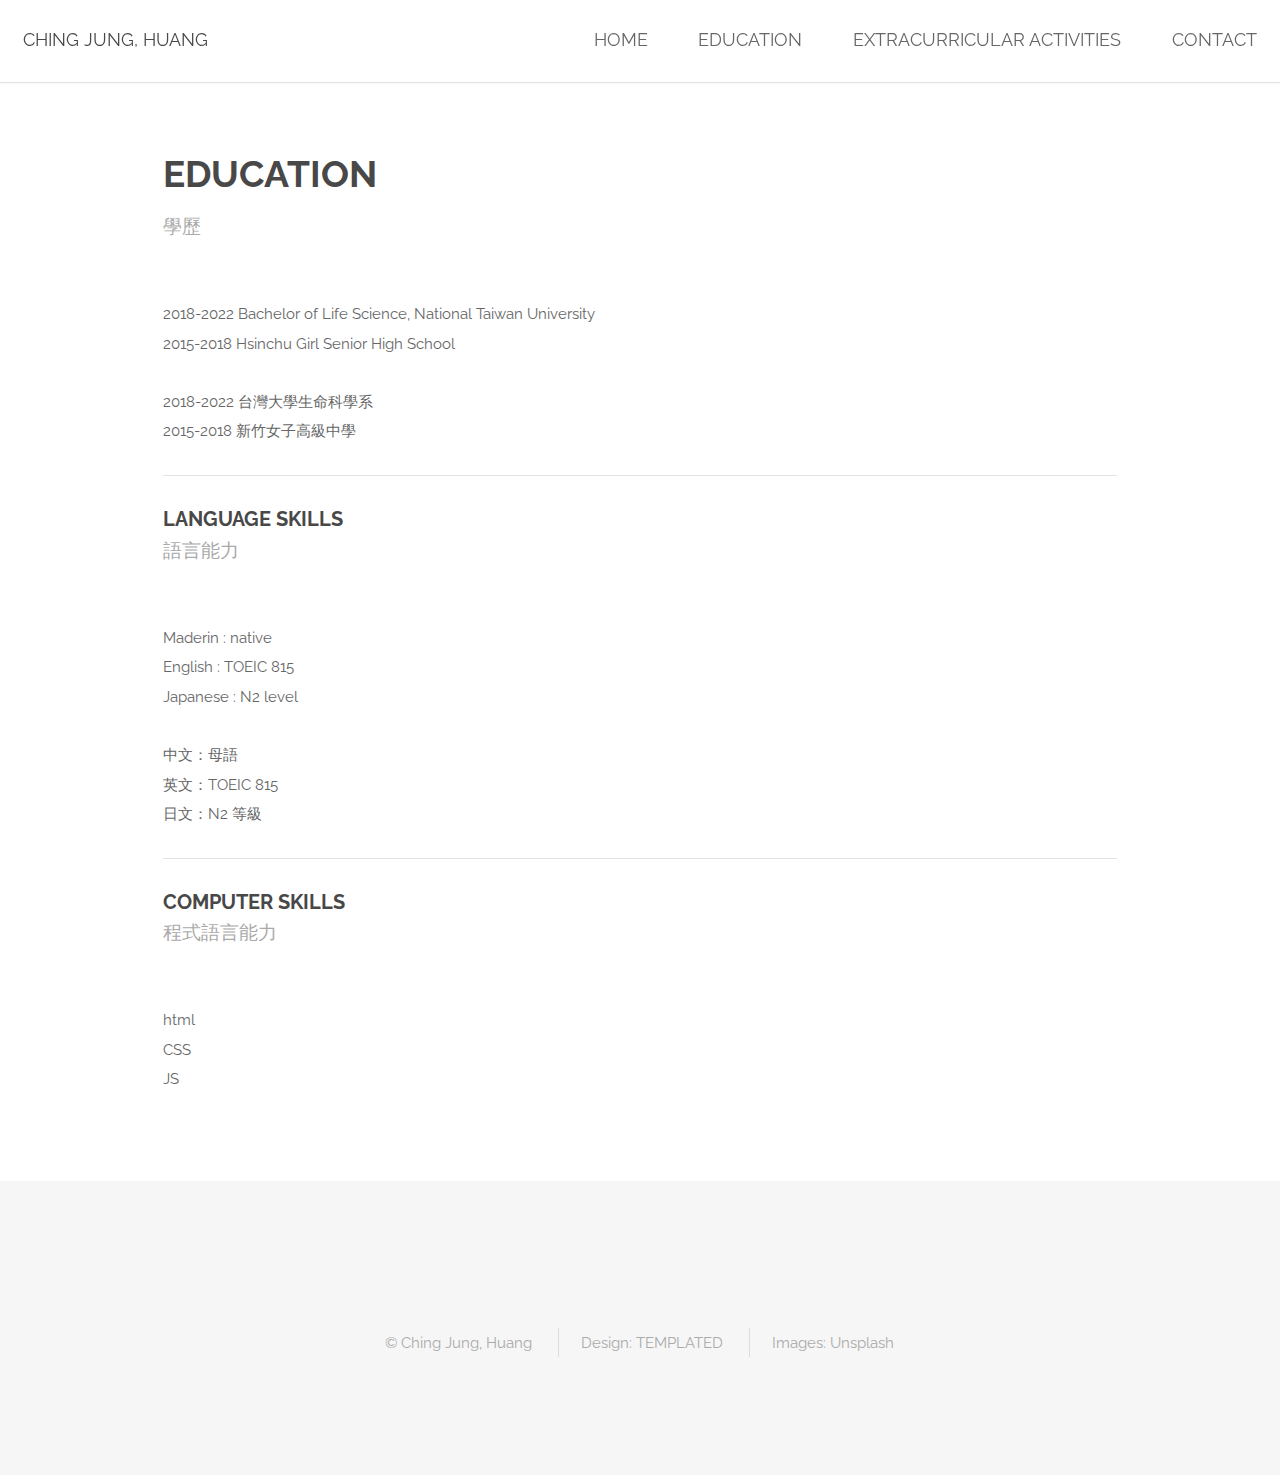
==== education.html @ 7b61938e "Add files via upload" ====
<!DOCTYPE HTML>
<!--
	Spatial by TEMPLATED
	templated.co @templatedco
	Released for free under the Creative Commons Attribution 3.0 license (templated.co/license)
-->
<html>

<head>
    <title>Education</title>
    <meta charset="utf-8" />
    <meta name="viewport" content="width=device-width, initial-scale=1" />
    <link rel="stylesheet" href="assets/css/main.css" />
</head>

<body>

    <!-- Header -->
    <header id="header">
        <h1><a href="index.html">Ching Jung, Huang</a></h1>
        <nav id="nav">
            <ul>
                <li><a href="index.html">Home</a></li>
                <li><a href="education.html">Education</a></li>
                <li><a href="extracurricular.html">Extracurricular Activities</a></li>
                <li><a href="contact.html">Contact</a></li>
            </ul>
        </nav>
    </header>

    <a href="#menu" class="navPanelToggle"><span class="fa fa-bars"></span></a>

    <!-- Main -->
    <section id="main" class="wrapper">
        <div class="container">

            <header class="major special">
                <h2>Education</h2>
                <p>學歷</p>
            </header>


            <p>2018-2022 Bachelor of Life Science, National Taiwan University <br> 2015-2018 Hsinchu Girl Senior High School </p>
            <p>2018-2022 台灣大學生命科學系 <br> 2015-2018 新竹女子高級中學</p>

            <hr>

            <section>
                <header class="major special">
                    <h3>Language Skills</h3>
                    <p>語言能力</p>
                </header>


                <p>Maderin : native <br> English : TOEIC 815<br> Japanese : N2 level
                </p>
                <p>中文：母語 <br> 英文：TOEIC 815 <br>日文：N2 等級</p>

                <hr>

                <header class="major special">
                    <h3>Computer Skills</h3>
                    <p>程式語言能力</p>
                </header>

                <p>html<br>CSS<br>JS</p>

            </section>






        </div>
    </section>

    <!-- Footer -->
    <footer id="footer">
        <div class="container">
            <ul class="copyright">
                <li>&copy; Ching Jung, Huang</li>
                <li>Design: <a href="http://templated.co">TEMPLATED</a></li>
                <li>Images: <a href="http://unsplash.com">Unsplash</a></li>
            </ul>
        </div>
    </footer>

    <!-- Scripts -->
    <script src="assets/js/jquery.min.js"></script>
    <script src="assets/js/skel.min.js"></script>
    <script src="assets/js/util.js"></script>
    <script src="assets/js/main.js"></script>

</body>

</html>
---- assets/css/main.css ----
@import url(font-awesome.min.css);
@import url(https://fonts.googleapis.com/css?family=Raleway:400,700);

/*
	Spatial by TEMPLATED
	templated.co @templatedco
	Released for free under the Creative Commons Attribution 3.0 license (templated.co/license)
*/


/* Reset */

html,
body,
div,
span,
applet,
object,
iframe,
h1,
h2,
h3,
h4,
h5,
h6,
p,
blockquote,
pre,
a,
abbr,
acronym,
address,
big,
cite,
code,
del,
dfn,
em,
img,
ins,
kbd,
q,
s,
samp,
small,
strike,
strong,
sub,
sup,
tt,
var,
b,
u,
i,
center,
dl,
dt,
dd,
ol,
ul,
li,
fieldset,
form,
label,
legend,
table,
caption,
tbody,
tfoot,
thead,
tr,
th,
td,
article,
aside,
canvas,
details,
embed,
figure,
figcaption,
footer,
header,
hgroup,
menu,
nav,
output,
ruby,
section,
summary,
time,
mark,
audio,
video {
	margin: 0;
	padding: 0;
	border: 0;
	font-size: 100%;
	font: inherit;
	vertical-align: baseline;
}

article,
aside,
details,
figcaption,
figure,
footer,
header,
hgroup,
menu,
nav,
section {
	display: block;
}

body {
	line-height: 1;
}

ol,
ul {
	list-style: none;
}

blockquote,
q {
	quotes: none;
}

blockquote:before,
blockquote:after,
q:before,
q:after {
	content: '';
	content: none;
}

table {
	border-collapse: collapse;
	border-spacing: 0;
}

body {
	-webkit-text-size-adjust: none;
}


/* Box Model */

*,
*:before,
*:after {
	-moz-box-sizing: border-box;
	-webkit-box-sizing: border-box;
	box-sizing: border-box;
}


/* Containers */

.container {
	margin-left: auto;
	margin-right: auto;
}

.container.\31 25\25 {
	width: 100%;
	max-width: 100em;
	min-width: 80em;
}

.container.\37 5\25 {
	width: 60em;
}

.container.\35 0\25 {
	width: 40em;
}

.container.\32 5\25 {
	width: 20em;
}

.container {
	width: 80em;
}

@media screen and (max-width: 1680px) {
	.container.\31 25\25 {
		width: 100%;
		max-width: 100em;
		min-width: 80em;
	}

	.container.\37 5\25 {
		width: 60em;
	}

	.container.\35 0\25 {
		width: 40em;
	}

	.container.\32 5\25 {
		width: 20em;
	}

	.container {
		width: 80em;
	}
}

@media screen and (max-width: 1280px) {
	.container.\31 25\25 {
		width: 100%;
		max-width: 81.25em;
		min-width: 65em;
	}

	.container.\37 5\25 {
		width: 48.75em;
	}

	.container.\35 0\25 {
		width: 32.5em;
	}

	.container.\32 5\25 {
		width: 16.25em;
	}

	.container {
		width: 65em;
	}
}

@media screen and (max-width: 980px) {
	.container.\31 25\25 {
		width: 100%;
		max-width: 112.5%;
		min-width: 90%;
	}

	.container.\37 5\25 {
		width: 67.5%;
	}

	.container.\35 0\25 {
		width: 45%;
	}

	.container.\32 5\25 {
		width: 22.5%;
	}

	.container {
		width: 90%;
	}
}

@media screen and (max-width: 736px) {
	.container.\31 25\25 {
		width: 100%;
		max-width: 112.5%;
		min-width: 90%;
	}

	.container.\37 5\25 {
		width: 67.5%;
	}

	.container.\35 0\25 {
		width: 45%;
	}

	.container.\32 5\25 {
		width: 22.5%;
	}

	.container {
		width: 90% !important;
	}
}

@media screen and (max-width: 480px) {
	.container.\31 25\25 {
		width: 100%;
		max-width: 112.5%;
		min-width: 90%;
	}

	.container.\37 5\25 {
		width: 67.5%;
	}

	.container.\35 0\25 {
		width: 45%;
	}

	.container.\32 5\25 {
		width: 22.5%;
	}

	.container {
		width: 90% !important;
	}
}


/* Grid */

.row {
	border-bottom: solid 1px transparent;
	-moz-box-sizing: border-box;
	-webkit-box-sizing: border-box;
	box-sizing: border-box;
}

.row>* {
	float: left;
	-moz-box-sizing: border-box;
	-webkit-box-sizing: border-box;
	box-sizing: border-box;
}

.row:after,
.row:before {
	content: '';
	display: block;
	clear: both;
	height: 0;
}

.row.uniform>*> :first-child {
	margin-top: 0;
}

.row.uniform>*> :last-child {
	margin-bottom: 0;
}

.row.\30 \25>* {
	padding: 0 0 0 0em;
}

.row.\30 \25 {
	margin: 0 0 -1px 0em;
}

.row.uniform.\30 \25>* {
	padding: 0em 0 0 0em;
}

.row.uniform.\30 \25 {
	margin: 0em 0 -1px 0em;
}

.row>* {
	padding: 0 0 0 2em;
}

.row {
	margin: 0 0 -1px -2em;
}

.row.uniform>* {
	padding: 2em 0 0 2em;
}

.row.uniform {
	margin: -2em 0 -1px -2em;
}

.row.\32 00\25>* {
	padding: 0 0 0 4em;
}

.row.\32 00\25 {
	margin: 0 0 -1px -4em;
}

.row.uniform.\32 00\25>* {
	padding: 4em 0 0 4em;
}

.row.uniform.\32 00\25 {
	margin: -4em 0 -1px -4em;
}

.row.\31 50\25>* {
	padding: 0 0 0 3em;
}

.row.\31 50\25 {
	margin: 0 0 -1px -3em;
}

.row.uniform.\31 50\25>* {
	padding: 3em 0 0 3em;
}

.row.uniform.\31 50\25 {
	margin: -3em 0 -1px -3em;
}

.row.\35 0\25>* {
	padding: 0 0 0 1em;
}

.row.\35 0\25 {
	margin: 0 0 -1px -1em;
}

.row.uniform.\35 0\25>* {
	padding: 1em 0 0 1em;
}

.row.uniform.\35 0\25 {
	margin: -1em 0 -1px -1em;
}

.row.\32 5\25>* {
	padding: 0 0 0 0.5em;
}

.row.\32 5\25 {
	margin: 0 0 -1px -0.5em;
}

.row.uniform.\32 5\25>* {
	padding: 0.5em 0 0 0.5em;
}

.row.uniform.\32 5\25 {
	margin: -0.5em 0 -1px -0.5em;
}

.\31 2u,
.\31 2u\24 {
	width: 100%;
	clear: none;
	margin-left: 0;
}

.\31 1u,
.\31 1u\24 {
	width: 91.6666666667%;
	clear: none;
	margin-left: 0;
}

.\31 0u,
.\31 0u\24 {
	width: 83.3333333333%;
	clear: none;
	margin-left: 0;
}

.\39 u,
.\39 u\24 {
	width: 75%;
	clear: none;
	margin-left: 0;
}

.\38 u,
.\38 u\24 {
	width: 66.6666666667%;
	clear: none;
	margin-left: 0;
}

.\37 u,
.\37 u\24 {
	width: 58.3333333333%;
	clear: none;
	margin-left: 0;
}

.\36 u,
.\36 u\24 {
	width: 50%;
	clear: none;
	margin-left: 0;
}

.\35 u,
.\35 u\24 {
	width: 41.6666666667%;
	clear: none;
	margin-left: 0;
}

.\34 u,
.\34 u\24 {
	width: 33.3333333333%;
	clear: none;
	margin-left: 0;
}

.\33 u,
.\33 u\24 {
	width: 25%;
	clear: none;
	margin-left: 0;
}

.\32 u,
.\32 u\24 {
	width: 16.6666666667%;
	clear: none;
	margin-left: 0;
}

.\31 u,
.\31 u\24 {
	width: 8.3333333333%;
	clear: none;
	margin-left: 0;
}

.\31 2u\24+*,
.\31 1u\24+*,
.\31 0u\24+*,
.\39 u\24+*,
.\38 u\24+*,
.\37 u\24+*,
.\36 u\24+*,
.\35 u\24+*,
.\34 u\24+*,
.\33 u\24+*,
.\32 u\24+*,
.\31 u\24+* {
	clear: left;
}

.\-11u {
	margin-left: 91.66667%;
}

.\-10u {
	margin-left: 83.33333%;
}

.\-9u {
	margin-left: 75%;
}

.\-8u {
	margin-left: 66.66667%;
}

.\-7u {
	margin-left: 58.33333%;
}

.\-6u {
	margin-left: 50%;
}

.\-5u {
	margin-left: 41.66667%;
}

.\-4u {
	margin-left: 33.33333%;
}

.\-3u {
	margin-left: 25%;
}

.\-2u {
	margin-left: 16.66667%;
}

.\-1u {
	margin-left: 8.33333%;
}

@media screen and (max-width: 1680px) {
	.row>* {
		padding: 0 0 0 2em;
	}

	.row {
		margin: 0 0 -1px -2em;
	}

	.row.uniform>* {
		padding: 2em 0 0 2em;
	}

	.row.uniform {
		margin: -2em 0 -1px -2em;
	}

	.row.\32 00\25>* {
		padding: 0 0 0 4em;
	}

	.row.\32 00\25 {
		margin: 0 0 -1px -4em;
	}

	.row.uniform.\32 00\25>* {
		padding: 4em 0 0 4em;
	}

	.row.uniform.\32 00\25 {
		margin: -4em 0 -1px -4em;
	}

	.row.\31 50\25>* {
		padding: 0 0 0 3em;
	}

	.row.\31 50\25 {
		margin: 0 0 -1px -3em;
	}

	.row.uniform.\31 50\25>* {
		padding: 3em 0 0 3em;
	}

	.row.uniform.\31 50\25 {
		margin: -3em 0 -1px -3em;
	}

	.row.\35 0\25>* {
		padding: 0 0 0 1em;
	}

	.row.\35 0\25 {
		margin: 0 0 -1px -1em;
	}

	.row.uniform.\35 0\25>* {
		padding: 1em 0 0 1em;
	}

	.row.uniform.\35 0\25 {
		margin: -1em 0 -1px -1em;
	}

	.row.\32 5\25>* {
		padding: 0 0 0 0.5em;
	}

	.row.\32 5\25 {
		margin: 0 0 -1px -0.5em;
	}

	.row.uniform.\32 5\25>* {
		padding: 0.5em 0 0 0.5em;
	}

	.row.uniform.\32 5\25 {
		margin: -0.5em 0 -1px -0.5em;
	}

	.\31 2u\28xlarge\29,
	.\31 2u\24\28xlarge\29 {
		width: 100%;
		clear: none;
		margin-left: 0;
	}

	.\31 1u\28xlarge\29,
	.\31 1u\24\28xlarge\29 {
		width: 91.6666666667%;
		clear: none;
		margin-left: 0;
	}

	.\31 0u\28xlarge\29,
	.\31 0u\24\28xlarge\29 {
		width: 83.3333333333%;
		clear: none;
		margin-left: 0;
	}

	.\39 u\28xlarge\29,
	.\39 u\24\28xlarge\29 {
		width: 75%;
		clear: none;
		margin-left: 0;
	}

	.\38 u\28xlarge\29,
	.\38 u\24\28xlarge\29 {
		width: 66.6666666667%;
		clear: none;
		margin-left: 0;
	}

	.\37 u\28xlarge\29,
	.\37 u\24\28xlarge\29 {
		width: 58.3333333333%;
		clear: none;
		margin-left: 0;
	}

	.\36 u\28xlarge\29,
	.\36 u\24\28xlarge\29 {
		width: 50%;
		clear: none;
		margin-left: 0;
	}

	.\35 u\28xlarge\29,
	.\35 u\24\28xlarge\29 {
		width: 41.6666666667%;
		clear: none;
		margin-left: 0;
	}

	.\34 u\28xlarge\29,
	.\34 u\24\28xlarge\29 {
		width: 33.3333333333%;
		clear: none;
		margin-left: 0;
	}

	.\33 u\28xlarge\29,
	.\33 u\24\28xlarge\29 {
		width: 25%;
		clear: none;
		margin-left: 0;
	}

	.\32 u\28xlarge\29,
	.\32 u\24\28xlarge\29 {
		width: 16.6666666667%;
		clear: none;
		margin-left: 0;
	}

	.\31 u\28xlarge\29,
	.\31 u\24\28xlarge\29 {
		width: 8.3333333333%;
		clear: none;
		margin-left: 0;
	}

	.\31 2u\24\28xlarge\29+*,
	.\31 1u\24\28xlarge\29+*,
	.\31 0u\24\28xlarge\29+*,
	.\39 u\24\28xlarge\29+*,
	.\38 u\24\28xlarge\29+*,
	.\37 u\24\28xlarge\29+*,
	.\36 u\24\28xlarge\29+*,
	.\35 u\24\28xlarge\29+*,
	.\34 u\24\28xlarge\29+*,
	.\33 u\24\28xlarge\29+*,
	.\32 u\24\28xlarge\29+*,
	.\31 u\24\28xlarge\29+* {
		clear: left;
	}

	.\-11u\28xlarge\29 {
		margin-left: 91.66667%;
	}

	.\-10u\28xlarge\29 {
		margin-left: 83.33333%;
	}

	.\-9u\28xlarge\29 {
		margin-left: 75%;
	}

	.\-8u\28xlarge\29 {
		margin-left: 66.66667%;
	}

	.\-7u\28xlarge\29 {
		margin-left: 58.33333%;
	}

	.\-6u\28xlarge\29 {
		margin-left: 50%;
	}

	.\-5u\28xlarge\29 {
		margin-left: 41.66667%;
	}

	.\-4u\28xlarge\29 {
		margin-left: 33.33333%;
	}

	.\-3u\28xlarge\29 {
		margin-left: 25%;
	}

	.\-2u\28xlarge\29 {
		margin-left: 16.66667%;
	}

	.\-1u\28xlarge\29 {
		margin-left: 8.33333%;
	}
}

@media screen and (max-width: 1280px) {
	.row>* {
		padding: 0 0 0 1.5em;
	}

	.row {
		margin: 0 0 -1px -1.5em;
	}

	.row.uniform>* {
		padding: 1.5em 0 0 1.5em;
	}

	.row.uniform {
		margin: -1.5em 0 -1px -1.5em;
	}

	.row.\32 00\25>* {
		padding: 0 0 0 3em;
	}

	.row.\32 00\25 {
		margin: 0 0 -1px -3em;
	}

	.row.uniform.\32 00\25>* {
		padding: 3em 0 0 3em;
	}

	.row.uniform.\32 00\25 {
		margin: -3em 0 -1px -3em;
	}

	.row.\31 50\25>* {
		padding: 0 0 0 2.25em;
	}

	.row.\31 50\25 {
		margin: 0 0 -1px -2.25em;
	}

	.row.uniform.\31 50\25>* {
		padding: 2.25em 0 0 2.25em;
	}

	.row.uniform.\31 50\25 {
		margin: -2.25em 0 -1px -2.25em;
	}

	.row.\35 0\25>* {
		padding: 0 0 0 0.75em;
	}

	.row.\35 0\25 {
		margin: 0 0 -1px -0.75em;
	}

	.row.uniform.\35 0\25>* {
		padding: 0.75em 0 0 0.75em;
	}

	.row.uniform.\35 0\25 {
		margin: -0.75em 0 -1px -0.75em;
	}

	.row.\32 5\25>* {
		padding: 0 0 0 0.375em;
	}

	.row.\32 5\25 {
		margin: 0 0 -1px -0.375em;
	}

	.row.uniform.\32 5\25>* {
		padding: 0.375em 0 0 0.375em;
	}

	.row.uniform.\32 5\25 {
		margin: -0.375em 0 -1px -0.375em;
	}

	.\31 2u\28large\29,
	.\31 2u\24\28large\29 {
		width: 100%;
		clear: none;
		margin-left: 0;
	}

	.\31 1u\28large\29,
	.\31 1u\24\28large\29 {
		width: 91.6666666667%;
		clear: none;
		margin-left: 0;
	}

	.\31 0u\28large\29,
	.\31 0u\24\28large\29 {
		width: 83.3333333333%;
		clear: none;
		margin-left: 0;
	}

	.\39 u\28large\29,
	.\39 u\24\28large\29 {
		width: 75%;
		clear: none;
		margin-left: 0;
	}

	.\38 u\28large\29,
	.\38 u\24\28large\29 {
		width: 66.6666666667%;
		clear: none;
		margin-left: 0;
	}

	.\37 u\28large\29,
	.\37 u\24\28large\29 {
		width: 58.3333333333%;
		clear: none;
		margin-left: 0;
	}

	.\36 u\28large\29,
	.\36 u\24\28large\29 {
		width: 50%;
		clear: none;
		margin-left: 0;
	}

	.\35 u\28large\29,
	.\35 u\24\28large\29 {
		width: 41.6666666667%;
		clear: none;
		margin-left: 0;
	}

	.\34 u\28large\29,
	.\34 u\24\28large\29 {
		width: 33.3333333333%;
		clear: none;
		margin-left: 0;
	}

	.\33 u\28large\29,
	.\33 u\24\28large\29 {
		width: 25%;
		clear: none;
		margin-left: 0;
	}

	.\32 u\28large\29,
	.\32 u\24\28large\29 {
		width: 16.6666666667%;
		clear: none;
		margin-left: 0;
	}

	.\31 u\28large\29,
	.\31 u\24\28large\29 {
		width: 8.3333333333%;
		clear: none;
		margin-left: 0;
	}

	.\31 2u\24\28large\29+*,
	.\31 1u\24\28large\29+*,
	.\31 0u\24\28large\29+*,
	.\39 u\24\28large\29+*,
	.\38 u\24\28large\29+*,
	.\37 u\24\28large\29+*,
	.\36 u\24\28large\29+*,
	.\35 u\24\28large\29+*,
	.\34 u\24\28large\29+*,
	.\33 u\24\28large\29+*,
	.\32 u\24\28large\29+*,
	.\31 u\24\28large\29+* {
		clear: left;
	}

	.\-11u\28large\29 {
		margin-left: 91.66667%;
	}

	.\-10u\28large\29 {
		margin-left: 83.33333%;
	}

	.\-9u\28large\29 {
		margin-left: 75%;
	}

	.\-8u\28large\29 {
		margin-left: 66.66667%;
	}

	.\-7u\28large\29 {
		margin-left: 58.33333%;
	}

	.\-6u\28large\29 {
		margin-left: 50%;
	}

	.\-5u\28large\29 {
		margin-left: 41.66667%;
	}

	.\-4u\28large\29 {
		margin-left: 33.33333%;
	}

	.\-3u\28large\29 {
		margin-left: 25%;
	}

	.\-2u\28large\29 {
		margin-left: 16.66667%;
	}

	.\-1u\28large\29 {
		margin-left: 8.33333%;
	}
}

@media screen and (max-width: 980px) {
	.row>* {
		padding: 0 0 0 1.5em;
	}

	.row {
		margin: 0 0 -1px -1.5em;
	}

	.row.uniform>* {
		padding: 1.5em 0 0 1.5em;
	}

	.row.uniform {
		margin: -1.5em 0 -1px -1.5em;
	}

	.row.\32 00\25>* {
		padding: 0 0 0 3em;
	}

	.row.\32 00\25 {
		margin: 0 0 -1px -3em;
	}

	.row.uniform.\32 00\25>* {
		padding: 3em 0 0 3em;
	}

	.row.uniform.\32 00\25 {
		margin: -3em 0 -1px -3em;
	}

	.row.\31 50\25>* {
		padding: 0 0 0 2.25em;
	}

	.row.\31 50\25 {
		margin: 0 0 -1px -2.25em;
	}

	.row.uniform.\31 50\25>* {
		padding: 2.25em 0 0 2.25em;
	}

	.row.uniform.\31 50\25 {
		margin: -2.25em 0 -1px -2.25em;
	}

	.row.\35 0\25>* {
		padding: 0 0 0 0.75em;
	}

	.row.\35 0\25 {
		margin: 0 0 -1px -0.75em;
	}

	.row.uniform.\35 0\25>* {
		padding: 0.75em 0 0 0.75em;
	}

	.row.uniform.\35 0\25 {
		margin: -0.75em 0 -1px -0.75em;
	}

	.row.\32 5\25>* {
		padding: 0 0 0 0.375em;
	}

	.row.\32 5\25 {
		margin: 0 0 -1px -0.375em;
	}

	.row.uniform.\32 5\25>* {
		padding: 0.375em 0 0 0.375em;
	}

	.row.uniform.\32 5\25 {
		margin: -0.375em 0 -1px -0.375em;
	}

	.\31 2u\28medium\29,
	.\31 2u\24\28medium\29 {
		width: 100%;
		clear: none;
		margin-left: 0;
	}

	.\31 1u\28medium\29,
	.\31 1u\24\28medium\29 {
		width: 91.6666666667%;
		clear: none;
		margin-left: 0;
	}

	.\31 0u\28medium\29,
	.\31 0u\24\28medium\29 {
		width: 83.3333333333%;
		clear: none;
		margin-left: 0;
	}

	.\39 u\28medium\29,
	.\39 u\24\28medium\29 {
		width: 75%;
		clear: none;
		margin-left: 0;
	}

	.\38 u\28medium\29,
	.\38 u\24\28medium\29 {
		width: 66.6666666667%;
		clear: none;
		margin-left: 0;
	}

	.\37 u\28medium\29,
	.\37 u\24\28medium\29 {
		width: 58.3333333333%;
		clear: none;
		margin-left: 0;
	}

	.\36 u\28medium\29,
	.\36 u\24\28medium\29 {
		width: 50%;
		clear: none;
		margin-left: 0;
	}

	.\35 u\28medium\29,
	.\35 u\24\28medium\29 {
		width: 41.6666666667%;
		clear: none;
		margin-left: 0;
	}

	.\34 u\28medium\29,
	.\34 u\24\28medium\29 {
		width: 33.3333333333%;
		clear: none;
		margin-left: 0;
	}

	.\33 u\28medium\29,
	.\33 u\24\28medium\29 {
		width: 25%;
		clear: none;
		margin-left: 0;
	}

	.\32 u\28medium\29,
	.\32 u\24\28medium\29 {
		width: 16.6666666667%;
		clear: none;
		margin-left: 0;
	}

	.\31 u\28medium\29,
	.\31 u\24\28medium\29 {
		width: 8.3333333333%;
		clear: none;
		margin-left: 0;
	}

	.\31 2u\24\28medium\29+*,
	.\31 1u\24\28medium\29+*,
	.\31 0u\24\28medium\29+*,
	.\39 u\24\28medium\29+*,
	.\38 u\24\28medium\29+*,
	.\37 u\24\28medium\29+*,
	.\36 u\24\28medium\29+*,
	.\35 u\24\28medium\29+*,
	.\34 u\24\28medium\29+*,
	.\33 u\24\28medium\29+*,
	.\32 u\24\28medium\29+*,
	.\31 u\24\28medium\29+* {
		clear: left;
	}

	.\-11u\28medium\29 {
		margin-left: 91.66667%;
	}

	.\-10u\28medium\29 {
		margin-left: 83.33333%;
	}

	.\-9u\28medium\29 {
		margin-left: 75%;
	}

	.\-8u\28medium\29 {
		margin-left: 66.66667%;
	}

	.\-7u\28medium\29 {
		margin-left: 58.33333%;
	}

	.\-6u\28medium\29 {
		margin-left: 50%;
	}

	.\-5u\28medium\29 {
		margin-left: 41.66667%;
	}

	.\-4u\28medium\29 {
		margin-left: 33.33333%;
	}

	.\-3u\28medium\29 {
		margin-left: 25%;
	}

	.\-2u\28medium\29 {
		margin-left: 16.66667%;
	}

	.\-1u\28medium\29 {
		margin-left: 8.33333%;
	}
}

@media screen and (max-width: 736px) {
	.row>* {
		padding: 0 0 0 1.25em;
	}

	.row {
		margin: 0 0 -1px -1.25em;
	}

	.row.uniform>* {
		padding: 1.25em 0 0 1.25em;
	}

	.row.uniform {
		margin: -1.25em 0 -1px -1.25em;
	}

	.row.\32 00\25>* {
		padding: 0 0 0 2.5em;
	}

	.row.\32 00\25 {
		margin: 0 0 -1px -2.5em;
	}

	.row.uniform.\32 00\25>* {
		padding: 2.5em 0 0 2.5em;
	}

	.row.uniform.\32 00\25 {
		margin: -2.5em 0 -1px -2.5em;
	}

	.row.\31 50\25>* {
		padding: 0 0 0 1.875em;
	}

	.row.\31 50\25 {
		margin: 0 0 -1px -1.875em;
	}

	.row.uniform.\31 50\25>* {
		padding: 1.875em 0 0 1.875em;
	}

	.row.uniform.\31 50\25 {
		margin: -1.875em 0 -1px -1.875em;
	}

	.row.\35 0\25>* {
		padding: 0 0 0 0.625em;
	}

	.row.\35 0\25 {
		margin: 0 0 -1px -0.625em;
	}

	.row.uniform.\35 0\25>* {
		padding: 0.625em 0 0 0.625em;
	}

	.row.uniform.\35 0\25 {
		margin: -0.625em 0 -1px -0.625em;
	}

	.row.\32 5\25>* {
		padding: 0 0 0 0.3125em;
	}

	.row.\32 5\25 {
		margin: 0 0 -1px -0.3125em;
	}

	.row.uniform.\32 5\25>* {
		padding: 0.3125em 0 0 0.3125em;
	}

	.row.uniform.\32 5\25 {
		margin: -0.3125em 0 -1px -0.3125em;
	}

	.\31 2u\28small\29,
	.\31 2u\24\28small\29 {
		width: 100%;
		clear: none;
		margin-left: 0;
	}

	.\31 1u\28small\29,
	.\31 1u\24\28small\29 {
		width: 91.6666666667%;
		clear: none;
		margin-left: 0;
	}

	.\31 0u\28small\29,
	.\31 0u\24\28small\29 {
		width: 83.3333333333%;
		clear: none;
		margin-left: 0;
	}

	.\39 u\28small\29,
	.\39 u\24\28small\29 {
		width: 75%;
		clear: none;
		margin-left: 0;
	}

	.\38 u\28small\29,
	.\38 u\24\28small\29 {
		width: 66.6666666667%;
		clear: none;
		margin-left: 0;
	}

	.\37 u\28small\29,
	.\37 u\24\28small\29 {
		width: 58.3333333333%;
		clear: none;
		margin-left: 0;
	}

	.\36 u\28small\29,
	.\36 u\24\28small\29 {
		width: 50%;
		clear: none;
		margin-left: 0;
	}

	.\35 u\28small\29,
	.\35 u\24\28small\29 {
		width: 41.6666666667%;
		clear: none;
		margin-left: 0;
	}

	.\34 u\28small\29,
	.\34 u\24\28small\29 {
		width: 33.3333333333%;
		clear: none;
		margin-left: 0;
	}

	.\33 u\28small\29,
	.\33 u\24\28small\29 {
		width: 25%;
		clear: none;
		margin-left: 0;
	}

	.\32 u\28small\29,
	.\32 u\24\28small\29 {
		width: 16.6666666667%;
		clear: none;
		margin-left: 0;
	}

	.\31 u\28small\29,
	.\31 u\24\28small\29 {
		width: 8.3333333333%;
		clear: none;
		margin-left: 0;
	}

	.\31 2u\24\28small\29+*,
	.\31 1u\24\28small\29+*,
	.\31 0u\24\28small\29+*,
	.\39 u\24\28small\29+*,
	.\38 u\24\28small\29+*,
	.\37 u\24\28small\29+*,
	.\36 u\24\28small\29+*,
	.\35 u\24\28small\29+*,
	.\34 u\24\28small\29+*,
	.\33 u\24\28small\29+*,
	.\32 u\24\28small\29+*,
	.\31 u\24\28small\29+* {
		clear: left;
	}

	.\-11u\28small\29 {
		margin-left: 91.66667%;
	}

	.\-10u\28small\29 {
		margin-left: 83.33333%;
	}

	.\-9u\28small\29 {
		margin-left: 75%;
	}

	.\-8u\28small\29 {
		margin-left: 66.66667%;
	}

	.\-7u\28small\29 {
		margin-left: 58.33333%;
	}

	.\-6u\28small\29 {
		margin-left: 50%;
	}

	.\-5u\28small\29 {
		margin-left: 41.66667%;
	}

	.\-4u\28small\29 {
		margin-left: 33.33333%;
	}

	.\-3u\28small\29 {
		margin-left: 25%;
	}

	.\-2u\28small\29 {
		margin-left: 16.66667%;
	}

	.\-1u\28small\29 {
		margin-left: 8.33333%;
	}
}

@media screen and (max-width: 480px) {
	.row>* {
		padding: 0 0 0 1.25em;
	}

	.row {
		margin: 0 0 -1px -1.25em;
	}

	.row.uniform>* {
		padding: 1.25em 0 0 1.25em;
	}

	.row.uniform {
		margin: -1.25em 0 -1px -1.25em;
	}

	.row.\32 00\25>* {
		padding: 0 0 0 2.5em;
	}

	.row.\32 00\25 {
		margin: 0 0 -1px -2.5em;
	}

	.row.uniform.\32 00\25>* {
		padding: 2.5em 0 0 2.5em;
	}

	.row.uniform.\32 00\25 {
		margin: -2.5em 0 -1px -2.5em;
	}

	.row.\31 50\25>* {
		padding: 0 0 0 1.875em;
	}

	.row.\31 50\25 {
		margin: 0 0 -1px -1.875em;
	}

	.row.uniform.\31 50\25>* {
		padding: 1.875em 0 0 1.875em;
	}

	.row.uniform.\31 50\25 {
		margin: -1.875em 0 -1px -1.875em;
	}

	.row.\35 0\25>* {
		padding: 0 0 0 0.625em;
	}

	.row.\35 0\25 {
		margin: 0 0 -1px -0.625em;
	}

	.row.uniform.\35 0\25>* {
		padding: 0.625em 0 0 0.625em;
	}

	.row.uniform.\35 0\25 {
		margin: -0.625em 0 -1px -0.625em;
	}

	.row.\32 5\25>* {
		padding: 0 0 0 0.3125em;
	}

	.row.\32 5\25 {
		margin: 0 0 -1px -0.3125em;
	}

	.row.uniform.\32 5\25>* {
		padding: 0.3125em 0 0 0.3125em;
	}

	.row.uniform.\32 5\25 {
		margin: -0.3125em 0 -1px -0.3125em;
	}

	.\31 2u\28xsmall\29,
	.\31 2u\24\28xsmall\29 {
		width: 100%;
		clear: none;
		margin-left: 0;
	}

	.\31 1u\28xsmall\29,
	.\31 1u\24\28xsmall\29 {
		width: 91.6666666667%;
		clear: none;
		margin-left: 0;
	}

	.\31 0u\28xsmall\29,
	.\31 0u\24\28xsmall\29 {
		width: 83.3333333333%;
		clear: none;
		margin-left: 0;
	}

	.\39 u\28xsmall\29,
	.\39 u\24\28xsmall\29 {
		width: 75%;
		clear: none;
		margin-left: 0;
	}

	.\38 u\28xsmall\29,
	.\38 u\24\28xsmall\29 {
		width: 66.6666666667%;
		clear: none;
		margin-left: 0;
	}

	.\37 u\28xsmall\29,
	.\37 u\24\28xsmall\29 {
		width: 58.3333333333%;
		clear: none;
		margin-left: 0;
	}

	.\36 u\28xsmall\29,
	.\36 u\24\28xsmall\29 {
		width: 50%;
		clear: none;
		margin-left: 0;
	}

	.\35 u\28xsmall\29,
	.\35 u\24\28xsmall\29 {
		width: 41.6666666667%;
		clear: none;
		margin-left: 0;
	}

	.\34 u\28xsmall\29,
	.\34 u\24\28xsmall\29 {
		width: 33.3333333333%;
		clear: none;
		margin-left: 0;
	}

	.\33 u\28xsmall\29,
	.\33 u\24\28xsmall\29 {
		width: 25%;
		clear: none;
		margin-left: 0;
	}

	.\32 u\28xsmall\29,
	.\32 u\24\28xsmall\29 {
		width: 16.6666666667%;
		clear: none;
		margin-left: 0;
	}

	.\31 u\28xsmall\29,
	.\31 u\24\28xsmall\29 {
		width: 8.3333333333%;
		clear: none;
		margin-left: 0;
	}

	.\31 2u\24\28xsmall\29+*,
	.\31 1u\24\28xsmall\29+*,
	.\31 0u\24\28xsmall\29+*,
	.\39 u\24\28xsmall\29+*,
	.\38 u\24\28xsmall\29+*,
	.\37 u\24\28xsmall\29+*,
	.\36 u\24\28xsmall\29+*,
	.\35 u\24\28xsmall\29+*,
	.\34 u\24\28xsmall\29+*,
	.\33 u\24\28xsmall\29+*,
	.\32 u\24\28xsmall\29+*,
	.\31 u\24\28xsmall\29+* {
		clear: left;
	}

	.\-11u\28xsmall\29 {
		margin-left: 91.66667%;
	}

	.\-10u\28xsmall\29 {
		margin-left: 83.33333%;
	}

	.\-9u\28xsmall\29 {
		margin-left: 75%;
	}

	.\-8u\28xsmall\29 {
		margin-left: 66.66667%;
	}

	.\-7u\28xsmall\29 {
		margin-left: 58.33333%;
	}

	.\-6u\28xsmall\29 {
		margin-left: 50%;
	}

	.\-5u\28xsmall\29 {
		margin-left: 41.66667%;
	}

	.\-4u\28xsmall\29 {
		margin-left: 33.33333%;
	}

	.\-3u\28xsmall\29 {
		margin-left: 25%;
	}

	.\-2u\28xsmall\29 {
		margin-left: 16.66667%;
	}

	.\-1u\28xsmall\29 {
		margin-left: 8.33333%;
	}
}


/* Basic */

@-ms-viewport {
	width: device-width;
}

body {
	-ms-overflow-style: scrollbar;
}

@media screen and (max-width: 480px) {

	html,
	body {
		min-width: 320px;
	}
}

body {
	background: #fff;
	padding-top: 6em;
}

body.landing {
	padding-top: 0 !important;
}

@media screen and (max-width: 980px) {
	body {
		padding-top: 2em;
	}
}

body.is-loading *,
body.is-loading *:before,
body.is-loading *:after {
	-moz-animation: none !important;
	-webkit-animation: none !important;
	-ms-animation: none !important;
	animation: none !important;
	-moz-transition: none !important;
	-webkit-transition: none !important;
	-ms-transition: none !important;
	transition: none !important;
}


/* Type */

body {
	background-color: #fff;
	color: #666;
}

body,
input,
select,
textarea {
	font-family: "Raleway", Arial, Helvetica, sans-serif;
	font-size: 13pt;
	font-weight: 400;
	line-height: 2em;
}

@media screen and (max-width: 1680px) {

	body,
	input,
	select,
	textarea {
		font-size: 11pt;
	}
}

@media screen and (max-width: 1280px) {

	body,
	input,
	select,
	textarea {
		font-size: 11pt;
	}
}

@media screen and (max-width: 980px) {

	body,
	input,
	select,
	textarea {
		font-size: 12pt;
	}
}

@media screen and (max-width: 736px) {

	body,
	input,
	select,
	textarea {
		font-size: 12pt;
	}
}

@media screen and (max-width: 480px) {

	body,
	input,
	select,
	textarea {
		font-size: 12pt;
	}
}

a {
	text-decoration: underline;
	color: #f32853;
}

a:hover {
	text-decoration: none;
}

strong,
b {
	color: #484848;
	font-weight: 700;
}

em,
i {
	font-style: italic;
}

p {
	margin: 0 0 2em 0;
}

h1,
h2,
h3,
h4,
h5,
h6 {
	color: #484848;
	font-weight: 700;
	line-height: 1em;
	margin: 0 0 1em 0;
	text-transform: uppercase;
}

h1 a,
h2 a,
h3 a,
h4 a,
h5 a,
h6 a {
	color: inherit;
	text-decoration: none;
}

h2 {
	font-size: 1.75em;
	line-height: 1.5em;
}

h3 {
	font-size: 1.35em;
	line-height: 1.5em;
}

h4 {
	font-size: 1.1em;
	line-height: 1.5em;
}

h5 {
	font-size: 0.9em;
	line-height: 1.5em;
}

h6 {
	font-size: 0.7em;
	line-height: 1.5em;
}

sub {
	font-size: 0.8em;
	position: relative;
	top: 0.5em;
}

sup {
	font-size: 0.8em;
	position: relative;
	top: -0.5em;
}

blockquote {
	border-left: solid 4px;
	font-style: italic;
	margin: 0 0 2em 0;
	padding: 0.5em 0 0.5em 2em;
}

code {
	background: rgba(144, 144, 144, 0.075);
	border-radius: 4px;
	border: solid 1px;
	font-family: "Courier New", monospace;
	font-size: 0.9em;
	margin: 0 0.25em;
	padding: 0.25em 0.65em;
}

pre {
	-webkit-overflow-scrolling: touch;
	font-family: "Courier New", monospace;
	font-size: 0.9em;
	margin: 0 0 2em 0;
}

pre code {
	display: block;
	line-height: 1.75;
	padding: 1em 1.5em;
	overflow-x: auto;
}

hr {
	border: 0;
	border-bottom: solid 1px rgba(144, 144, 144, 0.25);
	margin: 2em 0;
}

hr.major {
	margin: 3em 0;
}

.align-left {
	text-align: left;
}

.align-center {
	text-align: center;
}

.align-right {
	text-align: right;
}


/* Box */

.box {
	border-radius: 4px;
	border: solid 1px rgba(144, 144, 144, 0.25);
	margin-bottom: 2em;
	padding: 1.5em;
}

.box> :last-child,
.box> :last-child> :last-child,
.box> :last-child> :last-child> :last-child {
	margin-bottom: 0;
}

.box.alt {
	border: 0;
	border-radius: 0;
	padding: 0;
}


/* Button */

input[type="submit"],
input[type="reset"],
input[type="button"],
button,
.button {
	-moz-appearance: none;
	-webkit-appearance: none;
	-ms-appearance: none;
	appearance: none;
	-moz-transition: background-color 0.2s ease-in-out, color 0.2s ease-in-out;
	-webkit-transition: background-color 0.2s ease-in-out, color 0.2s ease-in-out;
	-ms-transition: background-color 0.2s ease-in-out, color 0.2s ease-in-out;
	transition: background-color 0.2s ease-in-out, color 0.2s ease-in-out;
	background-color: #323037;
	border-radius: 4px;
	color: #ffffff !important;
	border: 0;
	cursor: pointer;
	display: inline-block;
	font-weight: 700;
	height: 3.15em;
	line-height: 3.25em;
	padding: 0 2.2em;
	text-align: center;
	text-decoration: none;
	text-transform: uppercase;
	white-space: nowrap;
}

input[type="submit"]:hover,
input[type="reset"]:hover,
input[type="button"]:hover,
button:hover,
.button:hover {
	background-color: #3e3c45;
}

input[type="submit"]:active,
input[type="reset"]:active,
input[type="button"]:active,
button:active,
.button:active {
	background-color: #262429;
}

input[type="submit"].icon,
input[type="reset"].icon,
input[type="button"].icon,
button.icon,
.button.icon {
	padding-left: 1.35em;
}

input[type="submit"].icon:before,
input[type="reset"].icon:before,
input[type="button"].icon:before,
button.icon:before,
.button.icon:before {
	margin-right: 0.5em;
}

input[type="submit"].fit,
input[type="reset"].fit,
input[type="button"].fit,
button.fit,
.button.fit {
	display: block;
	margin: 0 0 1em 0;
	width: 100%;
}

input[type="submit"].small,
input[type="reset"].small,
input[type="button"].small,
button.small,
.button.small {
	font-size: 0.8em;
}

input[type="submit"].big,
input[type="reset"].big,
input[type="button"].big,
button.big,
.button.big {
	font-size: 1.35em;
}

input[type="submit"].disabled,
input[type="submit"]:disabled,
input[type="reset"].disabled,
input[type="reset"]:disabled,
input[type="button"].disabled,
input[type="button"]:disabled,
button.disabled,
button:disabled,
.button.disabled,
.button:disabled {
	-moz-pointer-events: none;
	-webkit-pointer-events: none;
	-ms-pointer-events: none;
	pointer-events: none;
	background-color: #666 !important;
	box-shadow: inset 0 -0.15em 0 0 rgba(0, 0, 0, 0.15);
	color: #fff !important;
	cursor: default;
	opacity: 0.25;
}

input[type="submit"].alt,
input[type="reset"].alt,
input[type="button"].alt,
button.alt,
.button.alt {
	background-color: transparent;
	box-shadow: inset 0 0 0 2px rgba(144, 144, 144, 0.25);
	color: #484848 !important;
}

input[type="submit"].alt:hover,
input[type="reset"].alt:hover,
input[type="button"].alt:hover,
button.alt:hover,
.button.alt:hover {
	background-color: rgba(144, 144, 144, 0.075);
}

input[type="submit"].alt:active,
input[type="reset"].alt:active,
input[type="button"].alt:active,
button.alt:active,
.button.alt:active {
	background-color: rgba(144, 144, 144, 0.2);
}

input[type="submit"].alt.icon:before,
input[type="reset"].alt.icon:before,
input[type="button"].alt.icon:before,
button.alt.icon:before,
.button.alt.icon:before {
	color: #aaa;
}

input[type="submit"].special,
input[type="reset"].special,
input[type="button"].special,
button.special,
.button.special {
	background-color: #f32853;
	color: #ffffff !important;
}

input[type="submit"].special:hover,
input[type="reset"].special:hover,
input[type="button"].special:hover,
button.special:hover,
.button.special:hover {
	background-color: #f44066;
}

input[type="submit"].special:active,
input[type="reset"].special:active,
input[type="button"].special:active,
button.special:active,
.button.special:active {
	background-color: #f21040;
}

@media screen and (max-width: 480px) {

	input[type="submit"],
	input[type="reset"],
	input[type="button"],
	button,
	.button {
		padding: 0;
	}
}


/* Feature */

.feature-grid {
	position: relative;
}

.feature-grid:after {
	clear: both;
	content: '';
	display: block;
}

.feature-grid .feature {
	display: inline-block;
	float: left;
	margin-bottom: 3em;
	width: 50%;
}

.feature-grid .feature .content {
	width: 60%;
}

.feature-grid .feature .image {
	width: 30%;
}

.feature-grid .feature .image img {
	display: inline;
	max-width: 100%;
}

.feature-grid .feature:nth-child(odd) .content,
.feature-grid .feature:nth-child(odd) .image {
	float: right;
	margin-right: 5%;
	text-align: right;
}

.feature-grid .feature:nth-child(even) .content,
.feature-grid .feature:nth-child(even) .image {
	float: left;
	margin-left: 5%;
	text-align: left;
}

@media screen and (max-width: 1280px) {
	.feature-grid .feature {
		margin-bottom: 2em;
	}
}

@media screen and (max-width: 980px) {
	.feature-grid .feature {
		display: block;
		width: 100%;
	}

	.feature-grid .feature .content {
		width: 65%;
	}

	.feature-grid .feature .image {
		margin-left: 0 !important;
		margin-right: 0 !important;
	}
}

@media screen and (max-width: 736px) {
	.feature-grid .feature {
		margin-bottom: 1em;
	}
}

@media screen and (max-width: 480px) {

	.feature-grid .feature .content,
	.feature-grid .feature .image {
		display: block;
		margin-left: 0 !important;
		margin-right: 0 !important;
		text-align: center !important;
		width: 100%;
	}

	.feature-grid .feature .image {
		margin-bottom: 1em;
	}
}


/* Form */

form {
	margin: 0 0 2em 0;
}

label {
	color: #484848;
	display: block;
	font-size: 0.9em;
	font-weight: 700;
	margin: 0 0 1em 0;
}

input[type="text"],
input[type="password"],
input[type="email"],
select,
textarea {
	-moz-appearance: none;
	-webkit-appearance: none;
	-ms-appearance: none;
	appearance: none;
	background: rgba(144, 144, 144, 0.075);
	border-radius: 4px;
	border: none;
	border: solid 1px rgba(144, 144, 144, 0.25);
	color: inherit;
	display: block;
	outline: 0;
	padding: 0 1em;
	text-decoration: none;
	width: 100%;
}

input[type="text"]:invalid,
input[type="password"]:invalid,
input[type="email"]:invalid,
select:invalid,
textarea:invalid {
	box-shadow: none;
}

input[type="text"]:focus,
input[type="password"]:focus,
input[type="email"]:focus,
select:focus,
textarea:focus {
	border-color: #f32853;
	box-shadow: 0 0 0 1px #f32853;
}

.select-wrapper {
	text-decoration: none;
	text-decoration: none;
	display: block;
	position: relative;
}

.select-wrapper:before {
	-moz-osx-font-smoothing: grayscale;
	-webkit-font-smoothing: antialiased;
	font-family: FontAwesome;
	font-style: normal;
	font-weight: normal;
	text-transform: none !important;
}

.select-wrapper:before {
	content: '\f078';
	color: rgba(144, 144, 144, 0.25);
	display: block;
	height: 2.75em;
	line-height: 2.75em;
	pointer-events: none;
	position: absolute;
	right: 0;
	text-align: center;
	top: 0;
	width: 2.75em;
}

.select-wrapper select::-ms-expand {
	display: none;
}

input[type="text"],
input[type="password"],
input[type="email"],
select {
	height: 2.75em;
}

textarea {
	padding: 0.75em 1em;
}

input[type="checkbox"],
input[type="radio"] {
	-moz-appearance: none;
	-webkit-appearance: none;
	-ms-appearance: none;
	appearance: none;
	display: block;
	float: left;
	margin-right: -2em;
	opacity: 0;
	width: 1em;
	z-index: -1;
}

input[type="checkbox"]+label,
input[type="radio"]+label {
	text-decoration: none;
	color: #666;
	cursor: pointer;
	display: inline-block;
	font-size: 1em;
	font-weight: 400;
	padding-left: 2.4em;
	padding-right: 0.75em;
	position: relative;
}

input[type="checkbox"]+label:before,
input[type="radio"]+label:before {
	-moz-osx-font-smoothing: grayscale;
	-webkit-font-smoothing: antialiased;
	font-family: FontAwesome;
	font-style: normal;
	font-weight: normal;
	text-transform: none !important;
}

input[type="checkbox"]+label:before,
input[type="radio"]+label:before {
	background: rgba(144, 144, 144, 0.075);
	border-radius: 4px;
	border: solid 1px rgba(144, 144, 144, 0.25);
	content: '';
	display: inline-block;
	height: 1.65em;
	left: 0;
	line-height: 1.58125em;
	position: absolute;
	text-align: center;
	top: 0;
	width: 1.65em;
}

input[type="checkbox"]:checked+label:before,
input[type="radio"]:checked+label:before {
	content: '\f00c';
	background: #323037;
	border-color: #323037;
	color: #ffffff;
}

input[type="checkbox"]:focus+label:before,
input[type="radio"]:focus+label:before {
	border-color: #f32853;
	box-shadow: 0 0 0 1px #f32853;
}

input[type="checkbox"]+label:before {
	border-radius: 4px;
}

input[type="radio"]+label:before {
	border-radius: 100%;
}

::-webkit-input-placeholder {
	opacity: 1.0;
	color: #aaa !important;
}

:-moz-placeholder {
	opacity: 1.0;
	color: #aaa !important;
}

::-moz-placeholder {
	opacity: 1.0;
	color: #aaa !important;
}

:-ms-input-placeholder {
	opacity: 1.0;
	color: #aaa !important;
}

.formerize-placeholder {
	opacity: 1.0;
	color: #aaa !important;
}


/* Icon */

.icon {
	text-decoration: none;
	border-bottom: none;
	position: relative;
}

.icon:before {
	-moz-osx-font-smoothing: grayscale;
	-webkit-font-smoothing: antialiased;
	font-family: FontAwesome;
	font-style: normal;
	font-weight: normal;
	text-transform: none !important;
}

.icon>.label {
	display: none;
}


/* Image */

.image {
	border-radius: 4px;
	border: 0;
	display: inline-block;
	position: relative;
}

.image img {
	border-radius: 4px;
	display: block;
}

.image.left,
.image.right {
	max-width: 40%;
}

.image.left img,
.image.right img {
	width: 100%;
}

.image.left {
	float: left;
	padding: 0 1.5em 1em 0;
	top: 0.25em;
}

.image.right {
	float: right;
	padding: 0 0 1em 1.5em;
	top: 0.25em;
}

.image.fit {
	display: block;
	margin: 0 0 2em 0;
	width: 100%;
}

.image.fit img {
	width: 100%;
}

.image.rounded {
	border-radius: 100%;
}

.image.rounded img {
	border: solid 0.5em rgba(144, 144, 144, 0.25);
	border-radius: 100%;
}

.image.captioned {
	border-radius: 0;
	margin-bottom: 4em;
}

.image.captioned img {
	border-radius: 0;
}

.image.captioned h3 {
	background-color: #fff;
	box-shadow: 0px 0.0375em 0.125em 0px rgba(0, 0, 0, 0.15);
	display: block;
	padding: 2em 1em;
}

@media screen and (max-width: 736px) {
	.image.captioned {
		margin-bottom: 2em;
	}

	.image.captioned h3 {
		padding: 1em;
	}
}

.image.main {
	display: block;
	margin: 0 0 3em 0;
	width: 100%;
}

.image.main img {
	width: 100%;
}


/* List */

ol {
	list-style: decimal;
	margin: 0 0 2em 0;
	padding-left: 1.25em;
}

ol li {
	padding-left: 0.25em;
}

ul {
	list-style: disc;
	margin: 0 0 2em 0;
	padding-left: 1em;
}

ul li {
	padding-left: 0.5em;
}

ul.alt {
	list-style: none;
	padding-left: 0;
}

ul.alt li {
	border-top: solid 1px rgba(144, 144, 144, 0.25);
	padding: 0.5em 0;
}

ul.alt li:first-child {
	border-top: 0;
	padding-top: 0;
}

ul.icons {
	cursor: default;
	list-style: none;
	padding-left: 0;
}

ul.icons li {
	display: inline-block;
	padding: 0 1em 0 0;
}

ul.icons li:last-child {
	padding-right: 0;
}

ul.icons li .icon:before {
	font-size: 2em;
}

ul.actions {
	cursor: default;
	list-style: none;
	padding-left: 0;
}

ul.actions li {
	display: inline-block;
	padding: 0 1em 0 0;
	vertical-align: middle;
}

ul.actions li:last-child {
	padding-right: 0;
}

ul.actions.small li {
	padding: 0 0.5em 0 0;
}

ul.actions.vertical li {
	display: block;
	padding: 1em 0 0 0;
}

ul.actions.vertical li:first-child {
	padding-top: 0;
}

ul.actions.vertical li>* {
	margin-bottom: 0;
}

ul.actions.vertical.small li {
	padding: 0.5em 0 0 0;
}

ul.actions.vertical.small li:first-child {
	padding-top: 0;
}

ul.actions.fit {
	display: table;
	margin-left: -1em;
	padding: 0;
	table-layout: fixed;
	width: calc(100% + 1em);
}

ul.actions.fit li {
	display: table-cell;
	padding: 0 0 0 1em;
}

ul.actions.fit li>* {
	margin-bottom: 0;
}

ul.actions.fit.small {
	margin-left: -0.5em;
	width: calc(100% + 0.5em);
}

ul.actions.fit.small li {
	padding: 0 0 0 0.5em;
}

@media screen and (max-width: 480px) {
	ul.actions {
		margin: 0 0 2em 0;
	}

	ul.actions li {
		padding: 1em 0 0 0;
		display: block;
		text-align: center;
		width: 100%;
	}

	ul.actions li:first-child {
		padding-top: 0;
	}

	ul.actions li>* {
		width: 100%;
		margin: 0 !important;
	}

	ul.actions li>*.icon:before {
		margin-left: -2em;
	}

	ul.actions.small li {
		padding: 0.5em 0 0 0;
	}

	ul.actions.small li:first-child {
		padding-top: 0;
	}
}

dl {
	margin: 0 0 2em 0;
}

dl dt {
	display: block;
	font-weight: 700;
	margin: 0 0 1em 0;
}

dl dd {
	margin-left: 2em;
}


/* Section/Article */

section.special,
article.special {
	text-align: center;
}

header p {
	color: #aaa;
	position: relative;
	margin: 0 0 1.5em 0;
	text-transform: uppercase;
}

header h2+p {
	font-size: 1.25em;
	margin-top: -1em;
	line-height: 1.5em;
}

header h3+p {
	font-size: 1.1em;
	margin-top: -0.8em;
	line-height: 1.5em;
}

header h4+p,
header h5+p,
header h6+p {
	font-size: 0.9em;
	margin-top: -0.6em;
	line-height: 1.5em;
}

header.major {
	margin: 0 0 6em 0;
}

header.major h2 {
	font-size: 3em;
}

header.major h2,
header.major h3,
header.major h4,
header.major h5,
header.major h6 {
	display: inline-block;
	margin: 0 0 0.8em;
}

header.major p {
	font-size: 1.7em;
	margin-bottom: 0;
}

@media screen and (max-width: 1280px) {
	header.major {
		margin-bottom: 4em;
	}

	header.major h2 {
		font-size: 2.5em;
	}

	header.major p {
		font-size: 1.3em;
	}
}

@media screen and (max-width: 980px) {
	header.major h2 {
		font-size: 2em;
	}

	header.major p {
		font-size: 1.1em;
	}
}

@media screen and (max-width: 736px) {
	header.major {
		margin-bottom: 2em;
	}
}

@media screen and (max-width: 480px) {
	header.major h2 {
		font-size: 1.75em;
	}
}


/* Table */

.table-wrapper {
	-webkit-overflow-scrolling: touch;
	overflow-x: auto;
}

table {
	margin: 0 0 2em 0;
	width: 100%;
}

table tbody tr {
	border: solid 1px rgba(144, 144, 144, 0.25);
	border-left: 0;
	border-right: 0;
}

table tbody tr:nth-child(2n + 1) {
	background-color: rgba(144, 144, 144, 0.075);
}

table td {
	padding: 0.75em 0.75em;
}

table th {
	color: #484848;
	font-size: 0.9em;
	font-weight: 700;
	padding: 0 0.75em 0.75em 0.75em;
	text-align: left;
}

table thead {
	border-bottom: solid 2px rgba(144, 144, 144, 0.25);
}

table tfoot {
	border-top: solid 2px rgba(144, 144, 144, 0.25);
}

table.alt {
	border-collapse: separate;
}

table.alt tbody tr td {
	border: solid 1px rgba(144, 144, 144, 0.25);
	border-left-width: 0;
	border-top-width: 0;
}

table.alt tbody tr td:first-child {
	border-left-width: 1px;
}

table.alt tbody tr:first-child td {
	border-top-width: 1px;
}

table.alt thead {
	border-bottom: 0;
}

table.alt tfoot {
	border-top: 0;
}


/* Wrapper */

body.is-touch .wrapper.style3 {
	background-attachment: scroll;
}

.wrapper {
	padding: 6em 0 4em 0;
}

.wrapper>.inner {
	margin: 0 auto;
	width: 60em;
}

.wrapper.style2 {
	background-color: #f6f6f6;
}

.wrapper.style3 {
	background-attachment: fixed;
	background-image: url("images/overlay.png"), url("../../images/background.jpg");
	background-position: center center;
	background-size: cover;
}

.wrapper.style3 header.major {
	margin-bottom: 3em;
}

.wrapper.style3 header.major h2 {
	color: #ffffff;
}

@media screen and (max-width: 1280px) {
	.wrapper.style3 header.major {
		margin-bottom: 2em;
	}
}

@media screen and (max-width: 980px) {
	.wrapper {
		padding: 4em 0 2em 0;
	}
}

@media screen and (max-width: 736px) {
	.wrapper {
		padding: 3em 0 1em 0;
	}
}

@media screen and (max-width: 480px) {
	.wrapper {
		padding: 2em 0 0.1em 0;
	}
}


/* Header */

#header {
	background-color: #fff;
	border-bottom: solid 1px rgba(144, 144, 144, 0.25);
	box-shadow: 0px 0.0375em 0.125em 0px rgba(0, 0, 0, 0.05);
	color: #484848;
	cursor: default;
	font-size: 1.25em;
	height: 4.5em;
	left: 0;
	line-height: 4.4em;
	position: fixed;
	text-transform: uppercase;
	top: 0;
	width: 100%;
	z-index: 10000;
	z-index: 10001;
}

#header h1 {
	color: #484848;
	font-weight: 400;
	height: inherit;
	left: 1.25em;
	line-height: inherit;
	margin: 0;
	padding: 0;
	position: absolute;
	top: 0;
}

#header nav {
	height: inherit;
	line-height: inherit;
	position: absolute;
	right: 1.25em;
	top: 0;
	vertical-align: middle;
}

#header nav ul {
	list-style: none;
	margin: 0;
	padding-left: 0;
}

#header nav ul li {
	border-radius: 4px;
	display: inline-block;
	margin-left: 2.5em;
	padding-left: 0;
}

#header nav ul li a {
	-moz-transition: color 0.2s ease-in-out;
	-webkit-transition: color 0.2s ease-in-out;
	-ms-transition: color 0.2s ease-in-out;
	transition: color 0.2s ease-in-out;
	color: #666;
	display: inline-block;
	text-decoration: none;
}

#header nav ul li a:hover {
	color: #484848;
}

#header nav ul li:first-child {
	margin-left: 0;
}

#header nav ul li .button {
	border-color: rgba(144, 144, 144, 0.25);
	box-shadow: none;
	height: 3em;
	line-height: 2.9em;
	margin-bottom: 0;
	padding: 0 1.5em;
	position: relative;
	top: -0.075em;
	vertical-align: middle;
}

#header .container {
	position: relative;
}

#header .container h1 {
	left: 0;
}

#header .container nav {
	right: 0;
}

#header.alt {
	background-color: transparent;
	border: 0;
	box-shadow: none;
	height: 3.25em;
	line-height: 3.25em;
	position: absolute;
}

#header.alt h1 {
	color: #ffffff;
	left: 2.5em;
	top: 2em;
}

#header.alt h1 a {
	color: #FFF;
}

#header.alt nav {
	right: 2em;
	top: 2em;
}

#header.alt nav a {
	color: #ddd;
}

#header.alt nav a:active,
#header.alt nav a:hover {
	color: #FFF;
}

#header.alt .button {
	border-color: rgba(255, 255, 255, 0.5);
	color: #ffffff !important;
}

@media screen and (max-width: 980px) {
	#header {
		display: none;
	}
}


/* Menu */

.navPanelToggle {
	text-decoration: none;
	text-decoration: none;
	height: 100%;
	left: 0;
	position: absolute;
	top: 0;
	width: 100%;
	display: none;
}

.navPanelToggle:before {
	-moz-osx-font-smoothing: grayscale;
	-webkit-font-smoothing: antialiased;
	font-family: FontAwesome;
	font-style: normal;
	font-weight: normal;
	text-transform: none !important;
}

@media screen and (max-width: 980px) {
	.navPanelToggle {
		display: block;
	}
}

.navPanelToggle *:before {
	background: rgba(144, 144, 144, 0.65);
	border-radius: 4px;
	color: #fff;
	display: block;
	font-size: 16px;
	height: 2.25em;
	left: 0.5em;
	line-height: 2.25em;
	position: absolute;
	text-align: center;
	top: 0.5em;
	width: 3.5em;
}

#navPanel {
	-moz-transform: translateX(-20em);
	-webkit-transform: translateX(-20em);
	-ms-transform: translateX(-20em);
	transform: translateX(-20em);
	-moz-transition: -moz-transform 0.5s ease, visibility 0.5s;
	-webkit-transition: -webkit-transform 0.5s ease, visibility 0.5s;
	-ms-transition: -ms-transform 0.5s ease, visibility 0.5s;
	transition: transform 0.5s ease, visibility 0.5s;
	-webkit-overflow-scrolling: touch;
	visibility: hidden;
	overflow-y: auto;
	position: fixed;
	left: 0;
	top: 0;
	background: #222;
	color: #fff;
	height: 100%;
	max-width: 80%;
	width: 20em;
	padding: 0.5em 1.25em;
	text-transform: uppercase;
}

#navPanel ul {
	list-style: none;
	margin: 0;
	padding: 0;
}

#navPanel ul li {
	padding: 0;
}

#navPanel ul li:first-child a:not(.button),
#navPanel ul li:first-child span:not(.button) {
	border-top: 0;
}

#navPanel ul li a:not(.button),
#navPanel ul li span:not(.button) {
	border-top: solid 1px #555;
	color: #fff;
	display: block;
	padding: 0.75em 0;
	text-decoration: none;
}

#navPanel .button {
	width: 100%;
}

#navPanel .close {
	text-decoration: none;
	-moz-transition: color 0.2s ease-in-out;
	-webkit-transition: color 0.2s ease-in-out;
	-ms-transition: color 0.2s ease-in-out;
	transition: color 0.2s ease-in-out;
	-webkit-tap-highlight-color: transparent;
	border: 0;
	color: #484848;
	cursor: pointer;
	display: block;
	height: 4em;
	padding-right: 1.25em;
	position: absolute;
	right: 0;
	text-align: right;
	top: 0;
	vertical-align: middle;
	width: 5em;
}

#navPanel .close:before {
	-moz-osx-font-smoothing: grayscale;
	-webkit-font-smoothing: antialiased;
	font-family: FontAwesome;
	font-style: normal;
	font-weight: normal;
	text-transform: none !important;
}

#navPanel .close:before {
	content: '\f00d';
	width: 3em;
	height: 3em;
	line-height: 3em;
	display: block;
	position: absolute;
	right: 0;
	top: 0;
	text-align: center;
}

#navPanel .close:hover {
	color: inherit;
}

@media screen and (max-width: 736px) {
	#navPanel .close {
		height: 4em;
		line-height: 4em;
	}
}

#navPanel.visible {
	-moz-transform: translateX(0);
	-webkit-transform: translateX(0);
	-ms-transform: translateX(0);
	transform: translateX(0);
	box-shadow: 0 0 1.5em 0 rgba(0, 0, 0, 0.2);
	visibility: visible;
}


/* Banner */

body.is-touch #banner {
	background-attachment: scroll;
}

#banner {
	padding: 16em 0 13em 0;
	background-attachment: fixed;
	background-image: url("images/overlay.png"), url("../../images/background.jpg");
	background-position: center top;
	background-size: cover;
	line-height: 1.75;
	text-align: center;
}

#banner:last-child {
	margin-bottom: 0;
}

#banner h2 {
	color: #ffffff;
	display: inline-block;
	font-size: 3.5em;
	line-height: 1.35;
	margin-bottom: 0.5em;
}

#banner p {
	color: #aaa;
	font-size: 1.5em;
	margin-bottom: 1.75em;
	text-transform: uppercase;
}

@media screen and (max-width: 1280px) {
	#banner {
		padding: 14em 0 11em 0;
	}

	#banner h2 {
		font-size: 2.5em;
	}
}

@media screen and (max-width: 980px) {
	#banner {
		padding: 9em 0 7em 0;
	}
}

@media screen and (max-width: 736px) {
	#banner {
		padding: 6em 2em 6em 2em;
	}

	#banner br {
		display: none;
	}

	#banner h2 {
		font-size: 2.25em;
	}

	#banner p {
		font-size: 1.25em;
	}
}

@media screen and (max-width: 480px) {
	#banner {
		padding: 4em 2em 4em 2em;
	}
}


/* Main */

#main {
	padding-top: 4em;
}

@media screen and (max-width: 736px) {
	#main {
		padding-top: 2em;
	}
}


/* Footer */

#footer {
	padding: 8em 0 6em 0;
	background: #f6f6f6;
	color: #aaa;
	text-align: center;
}

#footer a {
	-moz-transition: color 0.2s ease-in-out;
	-webkit-transition: color 0.2s ease-in-out;
	-ms-transition: color 0.2s ease-in-out;
	transition: color 0.2s ease-in-out;
	color: #aaa;
	text-decoration: none;
}

#footer a:active,
#footer a:hover {
	color: #666;
}

#footer .icons {
	font-size: 1.5em;
}

#footer .icons li {
	padding-right: 2.5em;
}

#footer .icons li:last-child {
	padding-right: 0;
}

#footer .copyright {
	margin: 2em 0;
	padding: 0;
	text-align: center;
}

#footer .copyright li {
	border-left: solid 1px rgba(144, 144, 144, 0.25);
	display: inline-block;
	list-style: none;
	margin-left: 1.5em;
	padding-left: 1.5em;
}

#footer .copyright li:first-child {
	border-left: 0;
	margin-left: 0;
	padding-left: 0;
}

@media screen and (max-width: 980px) {
	#footer {
		padding: 6em 0 4em 0;
	}
}

@media screen and (max-width: 736px) {
	#footer {
		padding: 3em 0 2em 0;
	}

	#footer .icons {
		font-size: 1em;
	}
}

@media screen and (max-width: 480px) {
	#footer {
		padding: 3em 0 1em 0;
	}

	#footer .copyright li {
		border-left: 0;
		display: block;
		margin: 0;
		padding: 0;
	}
}
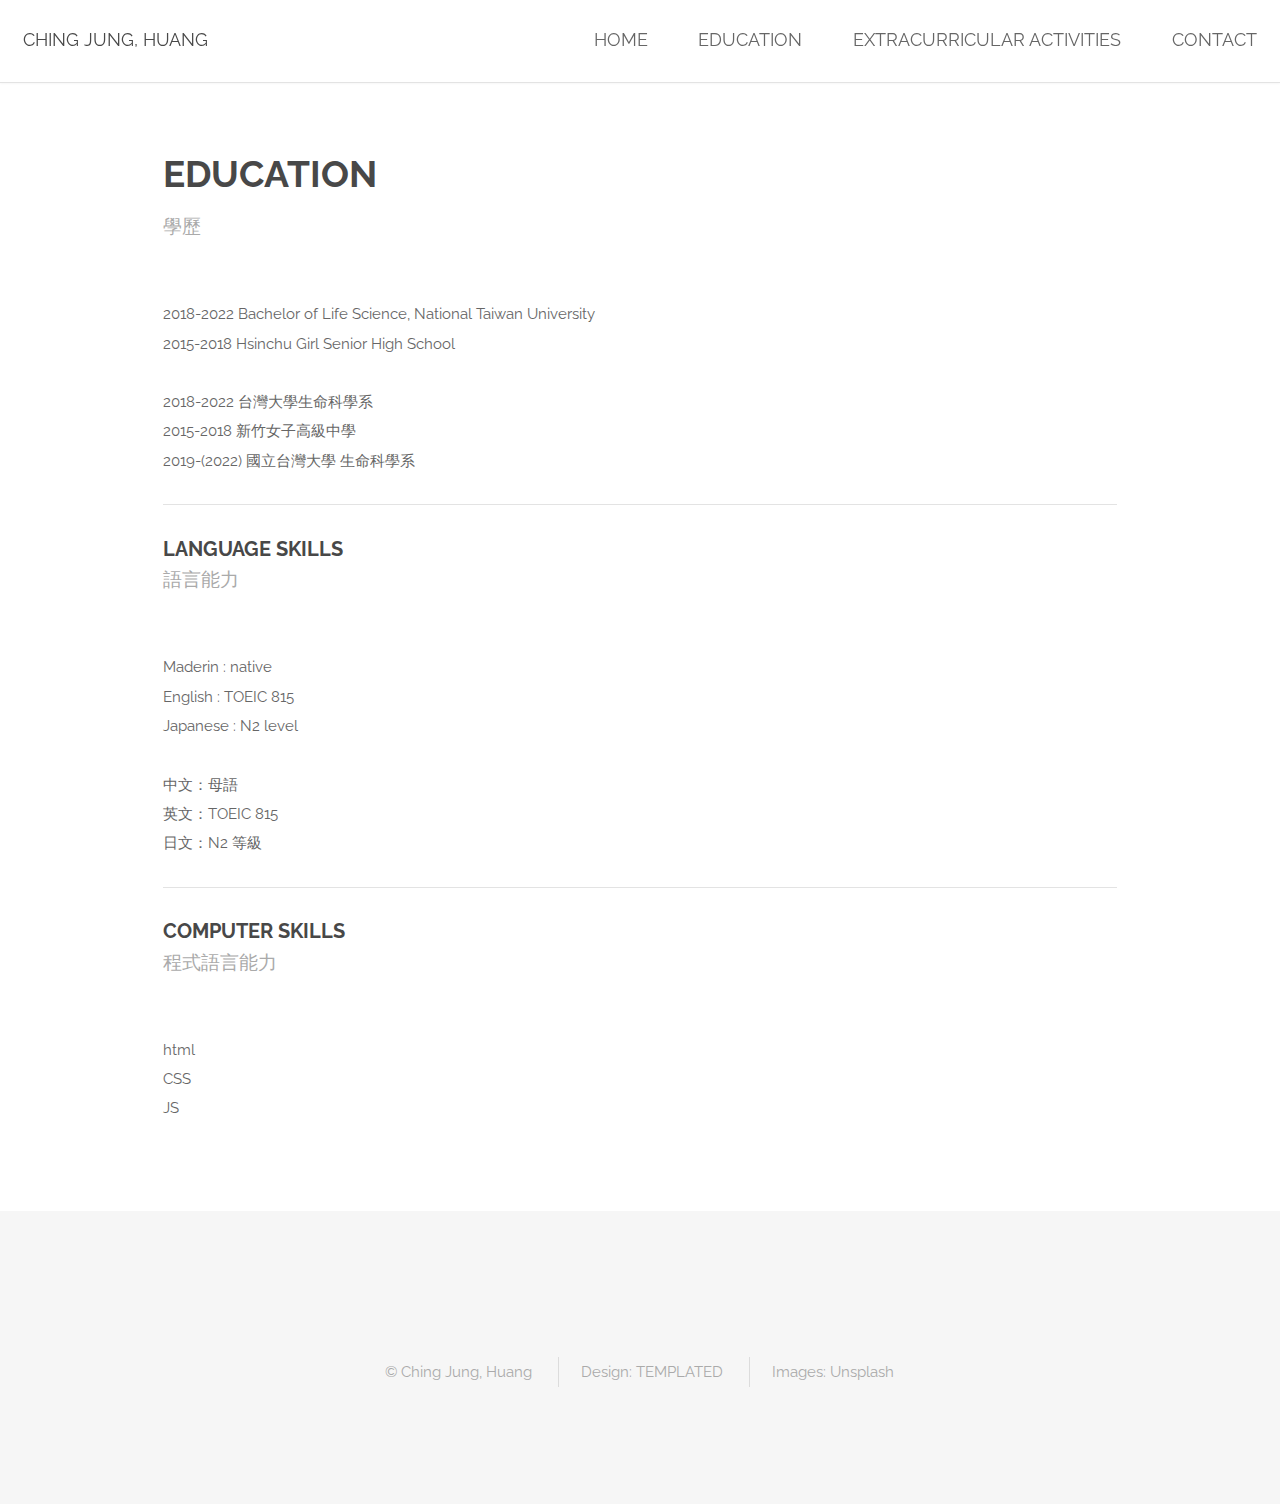
==== commit ae64a956: "Update education.html" ====
--- a/education.html
+++ b/education.html
@@ -41,7 +41,7 @@
 
 
             <p>2018-2022 Bachelor of Life Science, National Taiwan University <br> 2015-2018 Hsinchu Girl Senior High School </p>
-            <p>2018-2022 台灣大學生命科學系 <br> 2015-2018 新竹女子高級中學</p>
+            <p>2018-2022 台灣大學生命科學系 <br> 2015-2018 新竹女子高級中學 <br> 2019-(2022) 國立台灣大學 生命科學系</p>
 
             <hr>
 
@@ -94,4 +94,4 @@
 
 </body>
 
-</html>+</html>
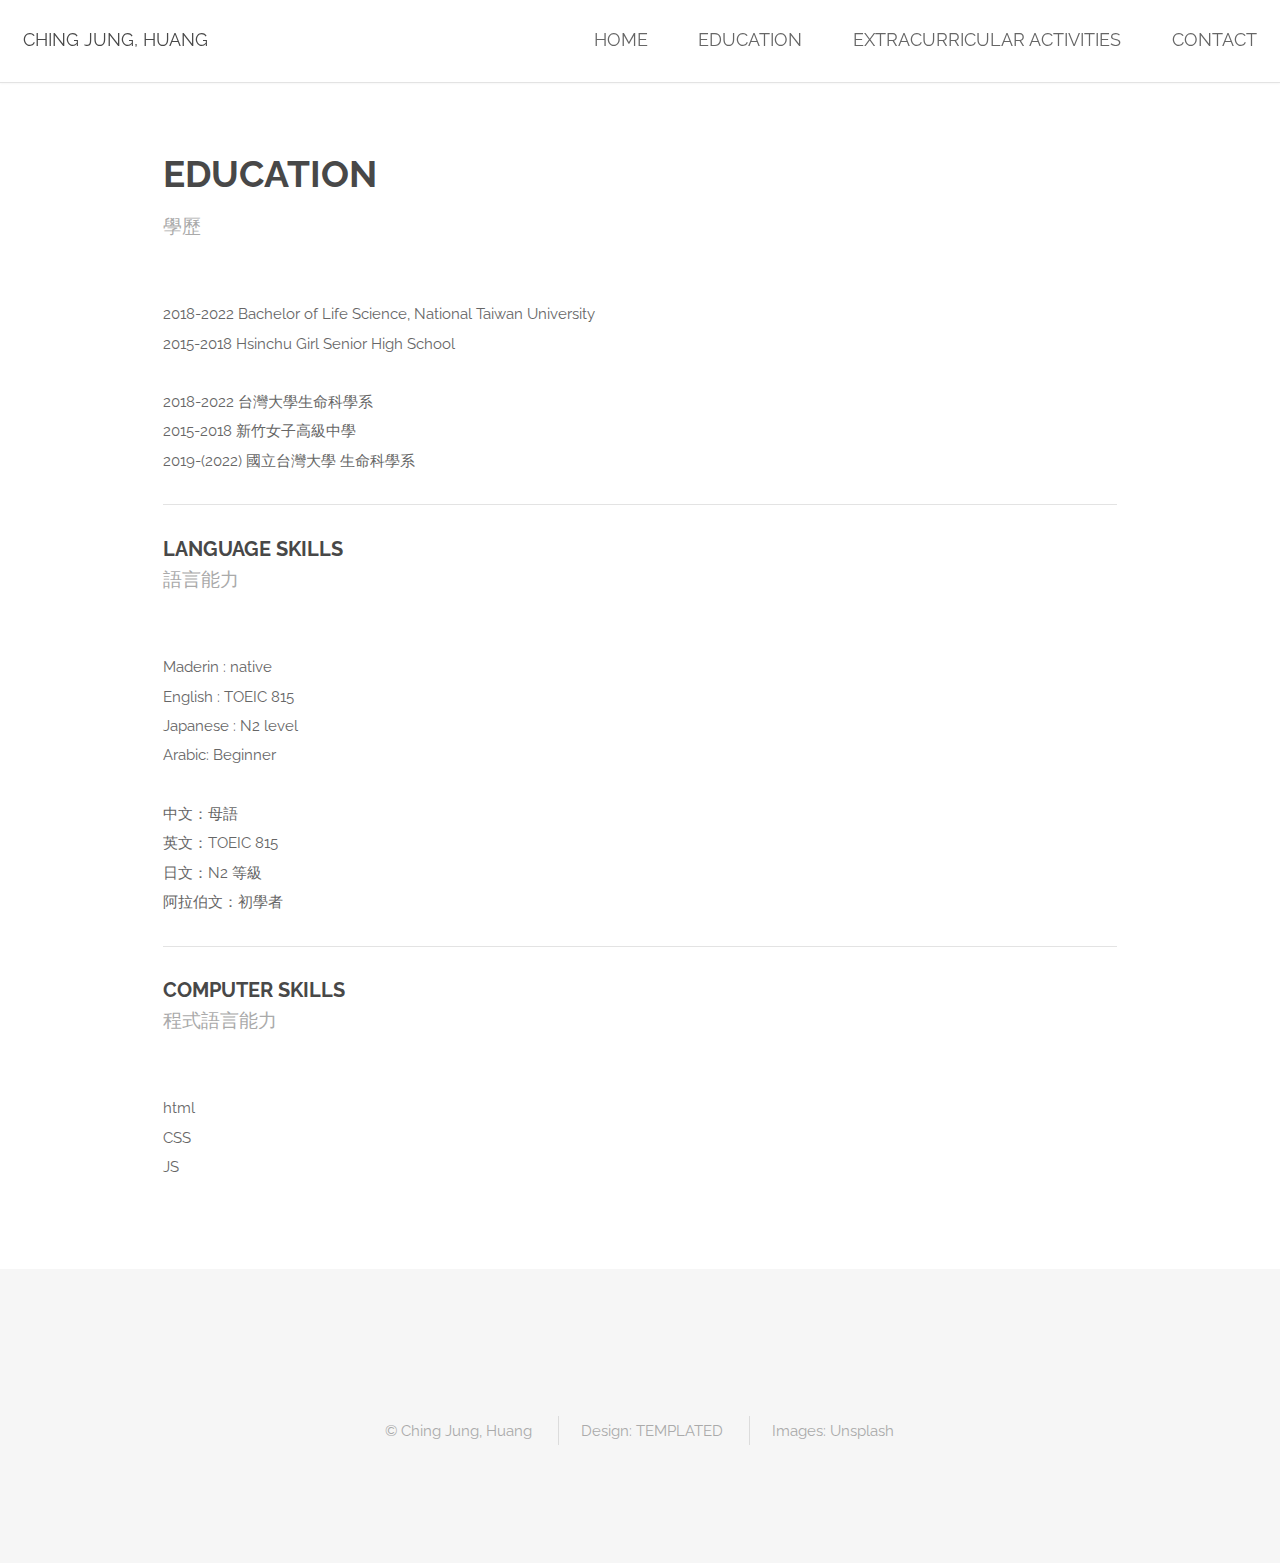
==== commit 92d5de57: "Update education.html" ====
--- a/education.html
+++ b/education.html
@@ -52,9 +52,9 @@
                 </header>
 
 
-                <p>Maderin : native <br> English : TOEIC 815<br> Japanese : N2 level
+                <p>Maderin : native <br> English : TOEIC 815<br> Japanese : N2 level <br> Arabic: Beginner
                 </p>
-                <p>中文：母語 <br> 英文：TOEIC 815 <br>日文：N2 等級</p>
+                <p>中文：母語 <br> 英文：TOEIC 815 <br>日文：N2 等級 <br> 阿拉伯文：初學者 </p>
 
                 <hr>
 
